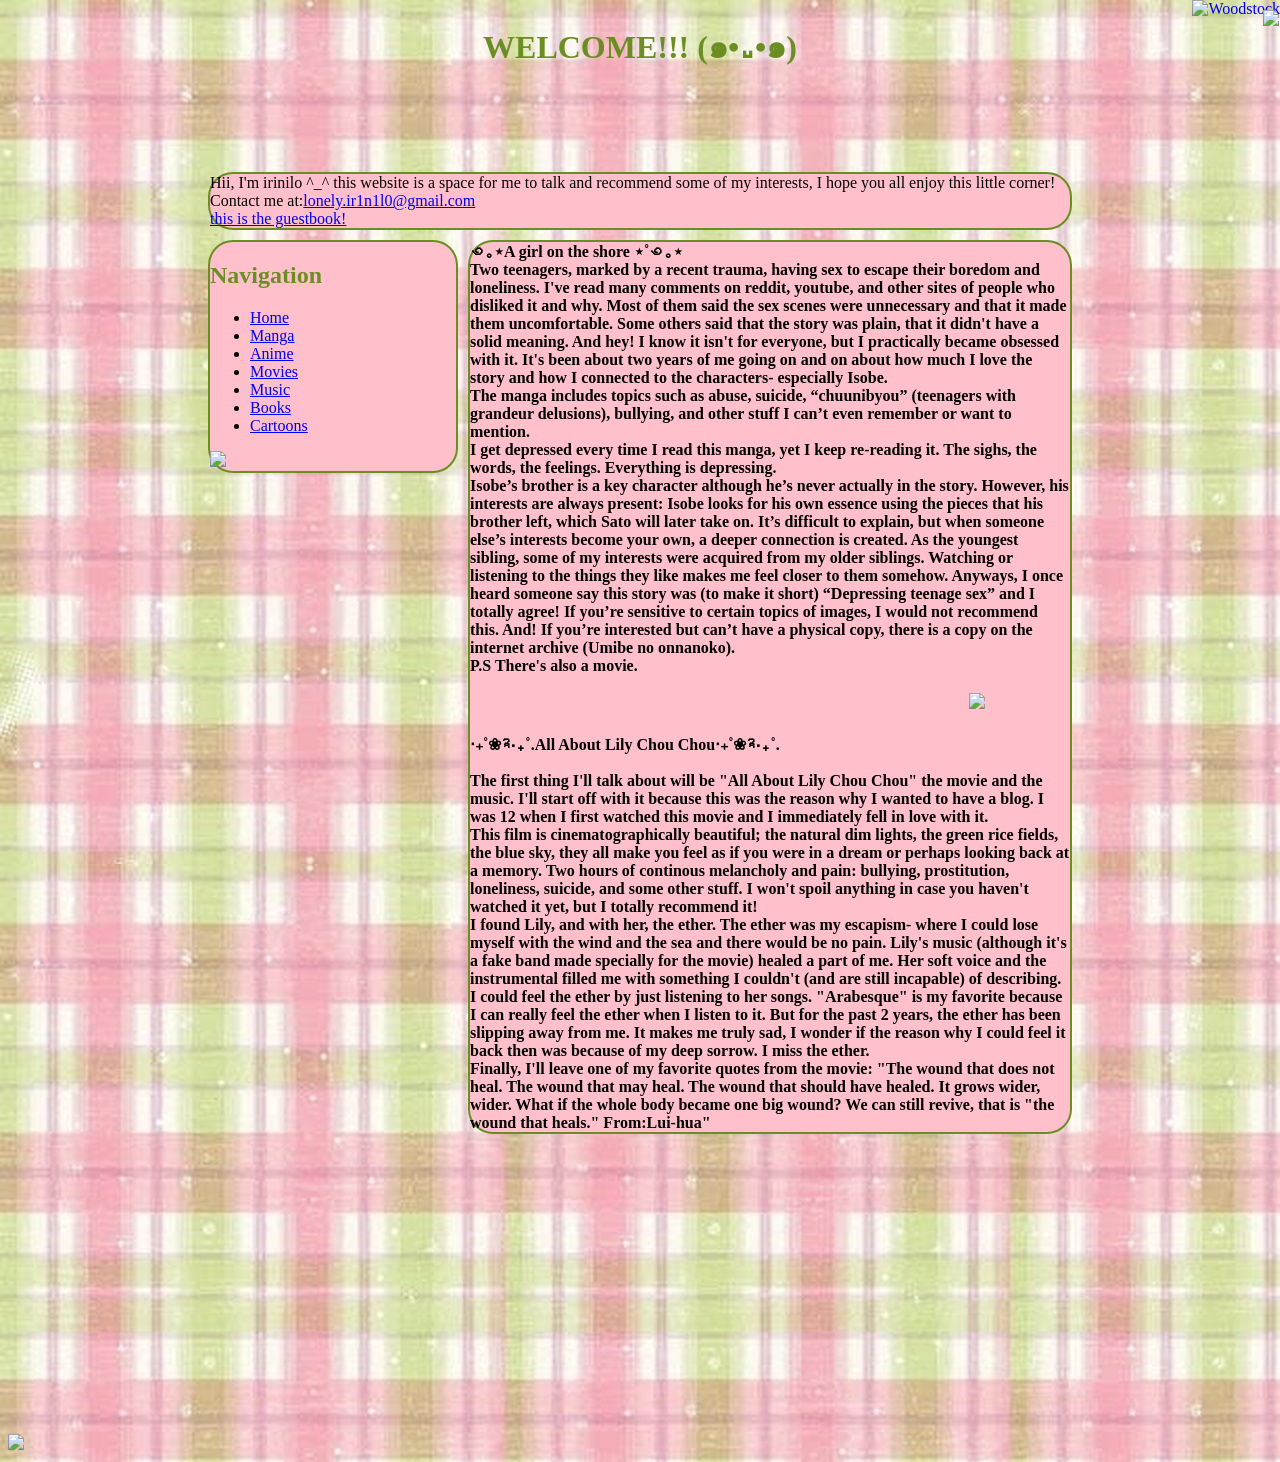
==== index.html @ cad4ccb2 "Update index.html" ====
<!DOCTYPE html>
<html>
    <head>
       
        <title>irinilo's.space</title>
       
        
        <link rel="stylesheet" href="style.css">

    </head>
      <body>
       <h1 style="color: olivedrab">
           WELCOME!!! (๑•᎑•๑)
           
       </h1>
              
    
      </body>
      
    <style>* {cursor: url(https://cur.cursors-4u.net/toons/too-4/too389.cur), auto !important;}</style><a href="https://www.cursors-4u.com/cursor/2006/04/18/too389.html" target="_blank" title="Woodstock"><img src="https://cur.cursors-4u.net/cursor.png" alt="Woodstock" style="position:absolute; top: 0px; right: 0px;"/></a>

<div style="float: ; max-height: 600px; 
    position: fixed;
    right: 1px;
    top: 10px;
    z-index: 200;">
   <img src="https://graphic.neocities.org/tumblr_lmixi2bM6u1qkvalqo1_400.gif" width="170px;"/>

    
</div>
   
        <link rel="stylesheet" href="style.css">


       <style>
           h1{
            text-align:center;
           }
          
           html{
            background-image: url(theme_divider_1536.jpg)
           }
          
     </style>
    </head>
   


    <body>
        <div class="box">
        <header style="color:black">
            Hii, I'm irinilo ^_^ this website is a space for me to talk and recommend some of my interests, I hope you all enjoy this little corner! 
<br>Contact me at:<a href="mailto:lonely.ir1n1l0@gmail.com">lonely.ir1n1l0@gmail.com</a>
 <br><a href="https://xxxuu.atabook.org/?page=1">this is the guestbook!</a> </header>
        <nav style="color:olivedrab">
            <h2>Navigation</h2>
            <ul>
                <li style="color:black"> <a href="index.html">Home</a></li>
                <li style="color:black"> <a href="page.html">Manga</a></li>
                <li style="color:black"> <a href="anime.html">Anime</a></li>
                <li style="color:black"> <a href="movies.html">Movies</a></li>
                <li style="color:black"> <a href="music.html">Music</a></li>
                <li style="color:black"> <a href="books.html">Books</a></li>
                <li style="color:black"> <a href="cartoons.html">Cartoons</a></li>
            </ul>
            <img src="https://graphic.neocities.org/seahorse2.gif"/>

        </nav>
        
        <main style="color:black"><b>
       
        ꩜｡⋆A girl on the shore ⋆˚꩜｡⋆
<br>Two teenagers, marked by a recent trauma, having sex to escape their boredom and loneliness. I've read many comments on reddit, youtube, and other sites of people who disliked it and why. Most of them said the sex scenes were unnecessary and that it made them uncomfortable. Some others said that the story was plain, that it didn't have a solid meaning. And hey! I know it isn't for everyone, but I practically became obsessed with it. It's been about two years of me going on and on about how much I love the story and how I connected to the characters- especially Isobe.
<br>The manga includes topics such as abuse, suicide, “chuunibyou” (teenagers with grandeur delusions), bullying, and other stuff I can’t even remember or want to mention.
<br>I get depressed every time I read this manga, yet I keep re-reading it. The sighs, the words, the feelings. Everything is depressing. 
            <br>Isobe’s brother is a key character although he’s never actually in the story. However, his interests are always present: Isobe looks for his own essence using the pieces that his brother left, which Sato will later take on. It’s difficult to explain, but when someone else’s interests become your own, a deeper connection is created. As the youngest sibling, some of my interests were acquired from my older siblings. Watching or listening to the things they like makes me feel closer to them somehow. Anyways, I once heard someone say this story was (to make it short) “Depressing teenage sex” and I totally agree! If you’re sensitive to certain topics of images, I would not recommend this. And! If you’re interested but can’t have a physical copy, there is a copy on the internet archive (Umibe no onnanoko).
<br>P.S There's also a movie. 
<br>
<br>

            <marquee behavior="scroll" direction="left"><img src="https://i.pinimg.com/originals/b8/71/0c/b8710cd428436ec337f1c50f9094bc4a.gif"/></marquee> 

            
<br>
     
        </body>
           <br> ‧₊˚❀༉‧₊˚.All About Lily Chou Chou‧₊˚❀༉‧₊˚.
                <br>
                   <br> The first thing I'll talk about will be "All About Lily Chou Chou" the movie and the music. I'll start off with it because this was the reason why I wanted to have a blog. I was 12 when I first watched this movie and I immediately fell in love with it.
                    <br>This film is cinematographically beautiful; the natural dim lights, the green rice fields, the blue sky, they all make you feel as if you were in a dream or perhaps looking back at a memory. Two hours of continous melancholy and pain: bullying, prostitution, loneliness, suicide, and some other stuff. I won't spoil anything in case you haven't watched it yet, but I totally recommend it!    
                    <br>I found Lily, and with her, the ether. The ether was my escapism- where I could lose myself with the wind and the sea and there would be no pain. Lily's music (although it's a fake band made specially for the movie) healed a part of me. Her soft voice and the instrumental filled me with something I couldn't (and are still incapable) of describing. I could feel the ether by just listening to her songs. "Arabesque" is my favorite because I can really feel the ether when I listen to it. But for the past 2 years, the ether has been slipping away from me. It makes me truly sad, I wonder if the reason why I could feel it back then was because of my deep sorrow. I miss the ether.
                <br> Finally, I'll leave one of my favorite quotes from the movie: "The wound that does not heal. The wound that may heal. The wound that should have healed. It grows wider, wider. What if the whole body became one big wound? We can still revive, that is "the wound that heals." From:Lui-hua" </b>
               
        </main>
       
    
        

        </div>
    </body>
   
<img src="https://media.tenor.com/1KakQMBY57UAAAAi/bubble-pop.gif"/>
       
    </body> 
  <body>
    
  </body>
    

   
</html>
---- style.css ----
.box{
    max-width: 1000px;
    margin: 100px 200px 300px;
    display: grid;
    grid-gap: 10px;
    grid-template-columns: 250px;
}


header{
    border:olivedrab 2px solid;
}

nav{
    border:olivedrab 2px solid;
}

main{
    border: olivedrab 2px solid;
}



header{
    grid-row: 1 / 2;
    grid-column: 1 / 3; 
    background-color:pink;
    border-radius: 25px;
    
}

nav{
    grid-row: 2 / 3;
    grid-column: 1 / 2;
    height: max-content;
    background-color:pink;
    border-radius: 25px;
}

main{
    grid-row: 2 / 3;
    grid-column: 2 / 3;
    height: max-content;
    background-color:pink;
    border-radius: 25px;
}
    
<style>* {cursor: url(https://cur.cursors-4u.net/toons/too-4/too389.cur), auto !important;}</style><a href="https://www.cursors-4u.com/cursor/2006/04/18/too389.html" target="_blank" title="Woodstock"><img src="https://cur.cursors-4u.net/cursor.png" alt="Woodstock" style="position:absolute; top: 0px; right: 0px;"/></a>
---- style.css ----
.box{
    max-width: 1000px;
    margin: 100px 200px 300px;
    display: grid;
    grid-gap: 10px;
    grid-template-columns: 250px;
}


header{
    border:olivedrab 2px solid;
}

nav{
    border:olivedrab 2px solid;
}

main{
    border: olivedrab 2px solid;
}



header{
    grid-row: 1 / 2;
    grid-column: 1 / 3; 
    background-color:pink;
    border-radius: 25px;
    
}

nav{
    grid-row: 2 / 3;
    grid-column: 1 / 2;
    height: max-content;
    background-color:pink;
    border-radius: 25px;
}

main{
    grid-row: 2 / 3;
    grid-column: 2 / 3;
    height: max-content;
    background-color:pink;
    border-radius: 25px;
}
    
<style>* {cursor: url(https://cur.cursors-4u.net/toons/too-4/too389.cur), auto !important;}</style><a href="https://www.cursors-4u.com/cursor/2006/04/18/too389.html" target="_blank" title="Woodstock"><img src="https://cur.cursors-4u.net/cursor.png" alt="Woodstock" style="position:absolute; top: 0px; right: 0px;"/></a>
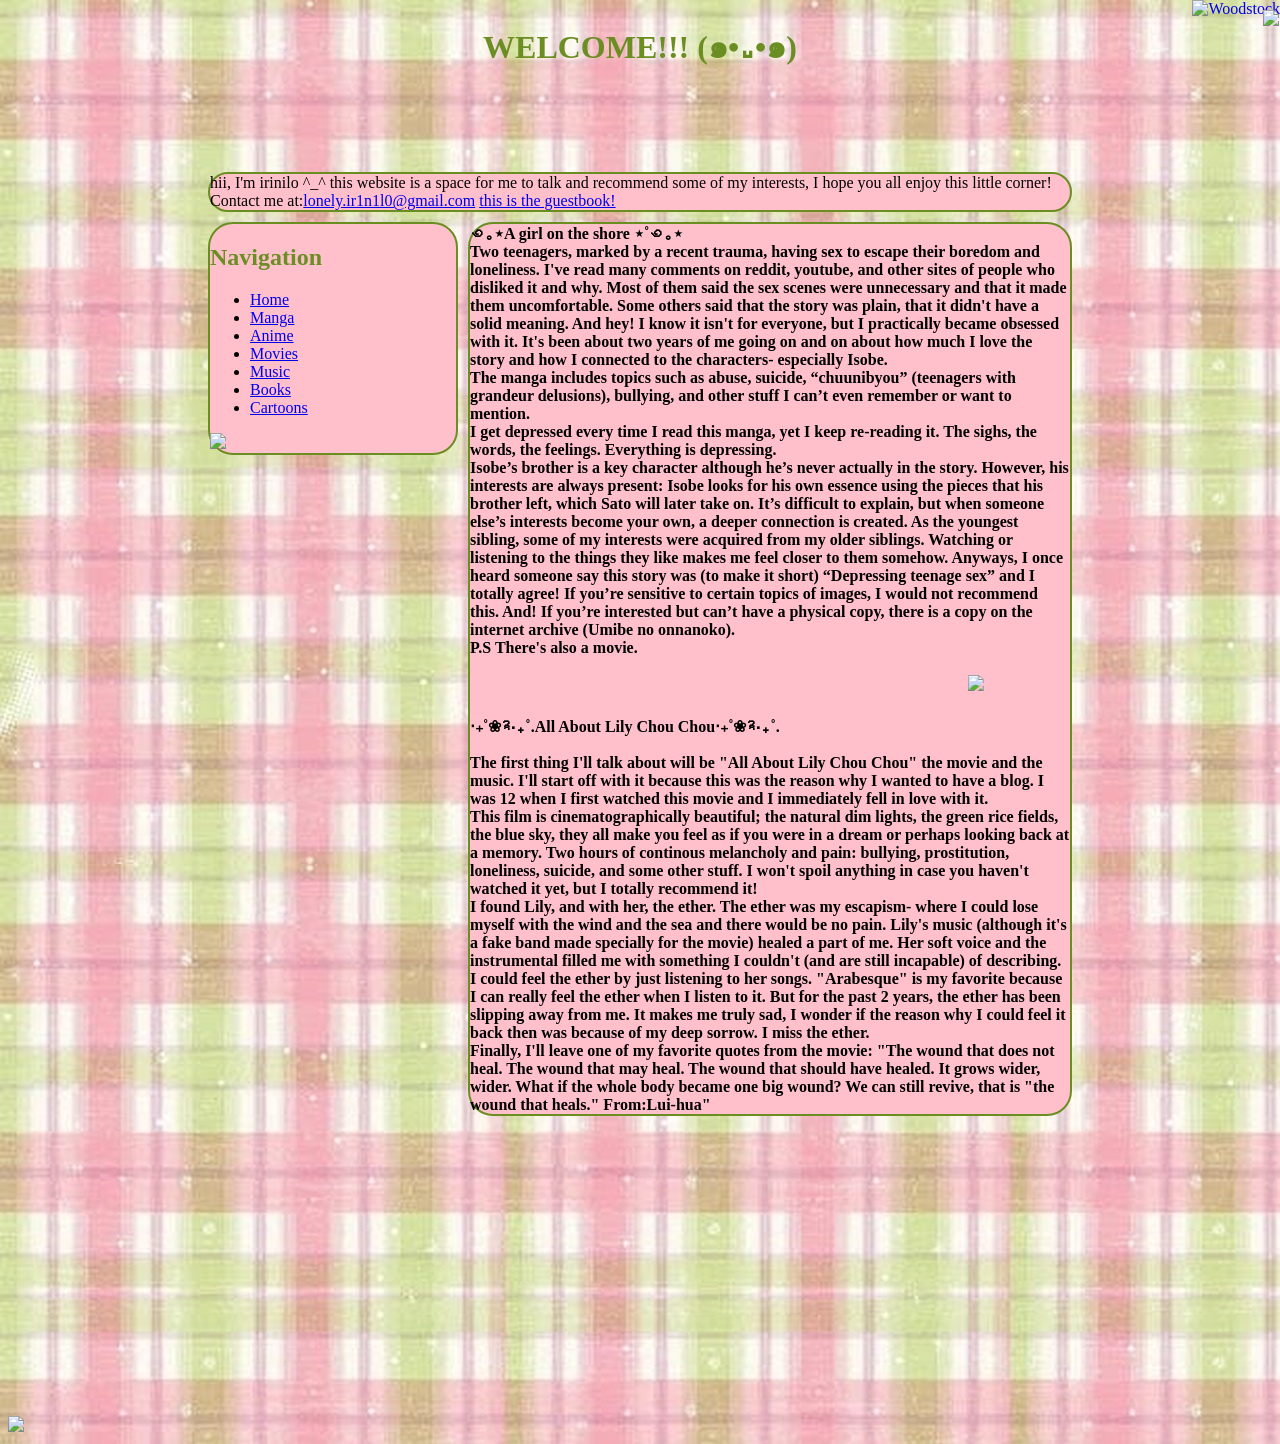
==== commit 80bef809: "Fix HTML structure and remove duplicate elements" ====
--- a/index.html
+++ b/index.html
@@ -49,9 +49,8 @@
     <body>
         <div class="box">
         <header style="color:black">
-            Hii, I'm irinilo ^_^ this website is a space for me to talk and recommend some of my interests, I hope you all enjoy this little corner! 
-<br>Contact me at:<a href="mailto:lonely.ir1n1l0@gmail.com">lonely.ir1n1l0@gmail.com</a>
- <br><a href="https://xxxuu.atabook.org/?page=1">this is the guestbook!</a> </header>
+            hii, I'm irinilo ^_^ this website is a space for me to talk and recommend some of my interests, I hope you all enjoy this little corner! 
+<br>Contact me at:<a href="mailto:lonely.ir1n1l0@gmail.com">lonely.ir1n1l0@gmail.com</a>              <a href="https://xxxuu.atabook.org/?page=1">this is the guestbook!</a> </header>
         <nav style="color:olivedrab">
             <h2>Navigation</h2>
             <ul>
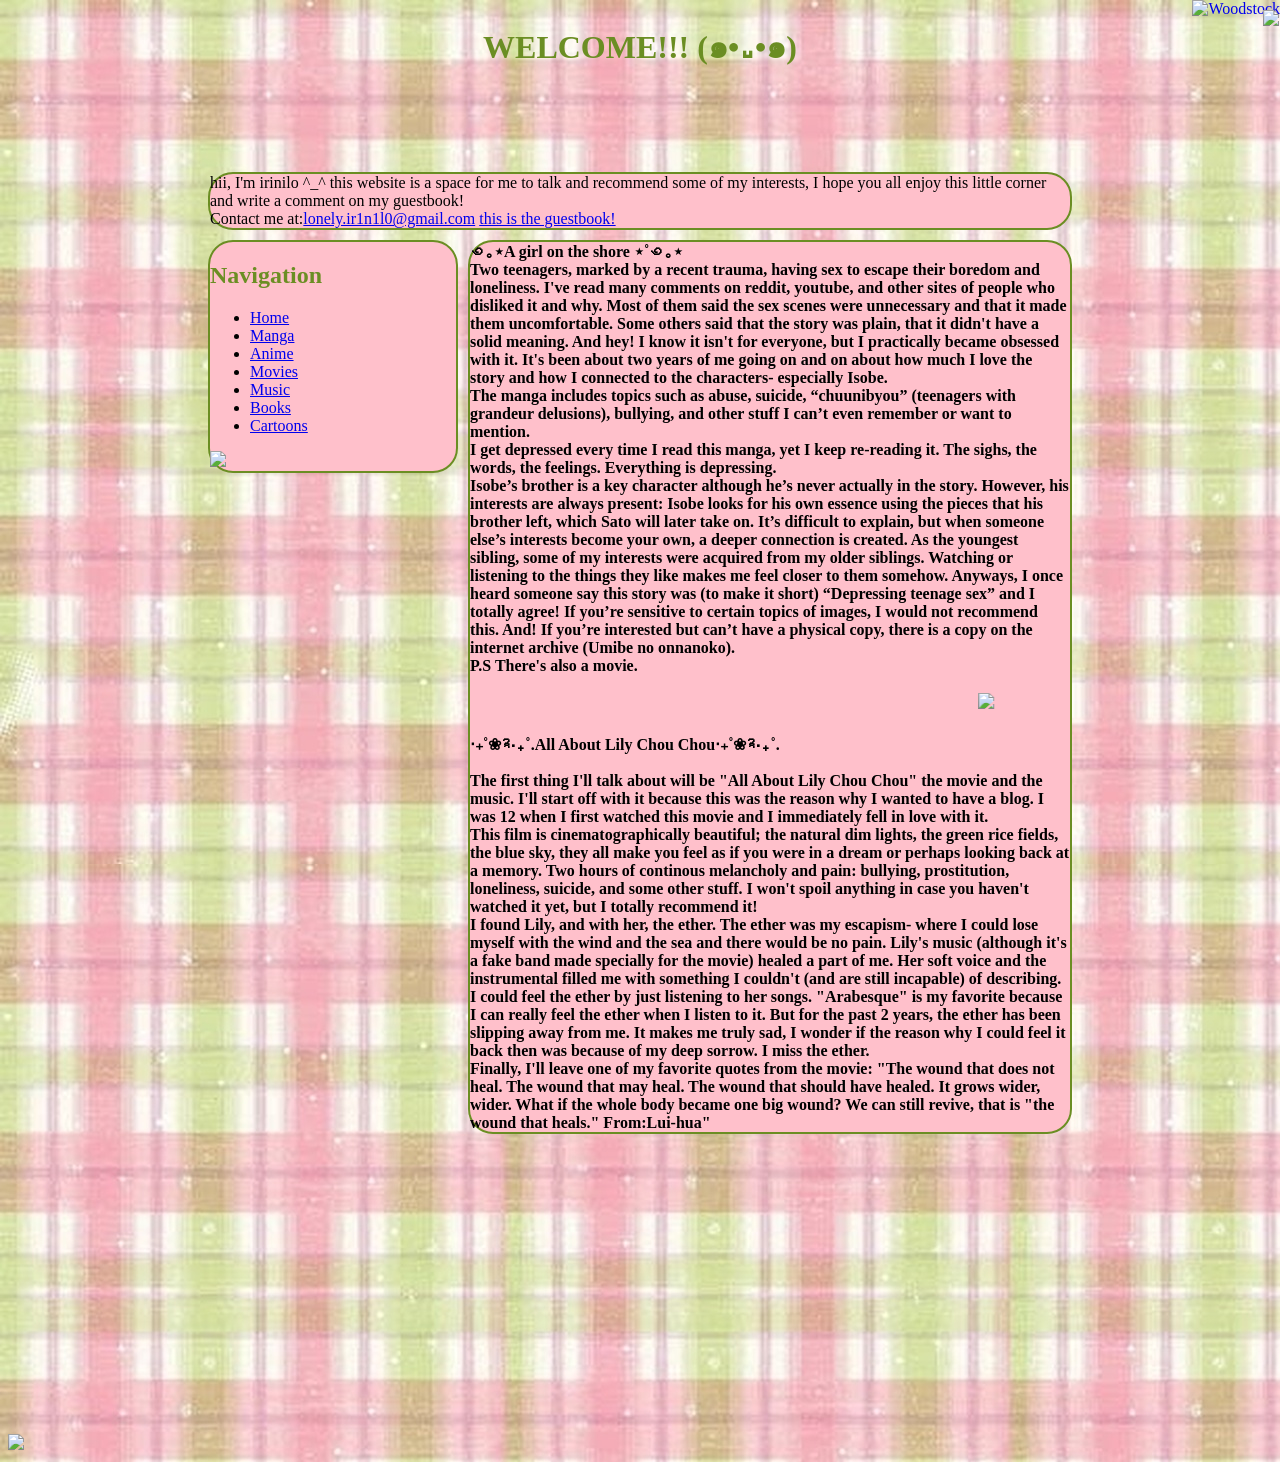
==== commit 346dded9: "Refactor index.html to remove duplicates Removed duplicate HTML structure and cleaned up the body co" ====
--- a/index.html
+++ b/index.html
@@ -49,7 +49,7 @@
     <body>
         <div class="box">
         <header style="color:black">
-            hii, I'm irinilo ^_^ this website is a space for me to talk and recommend some of my interests, I hope you all enjoy this little corner! 
+            hii, I'm irinilo ^_^ this website is a space for me to talk and recommend some of my interests, I hope you all enjoy this little corner and write a comment on my guestbook! 
 <br>Contact me at:<a href="mailto:lonely.ir1n1l0@gmail.com">lonely.ir1n1l0@gmail.com</a>              <a href="https://xxxuu.atabook.org/?page=1">this is the guestbook!</a> </header>
         <nav style="color:olivedrab">
             <h2>Navigation</h2>
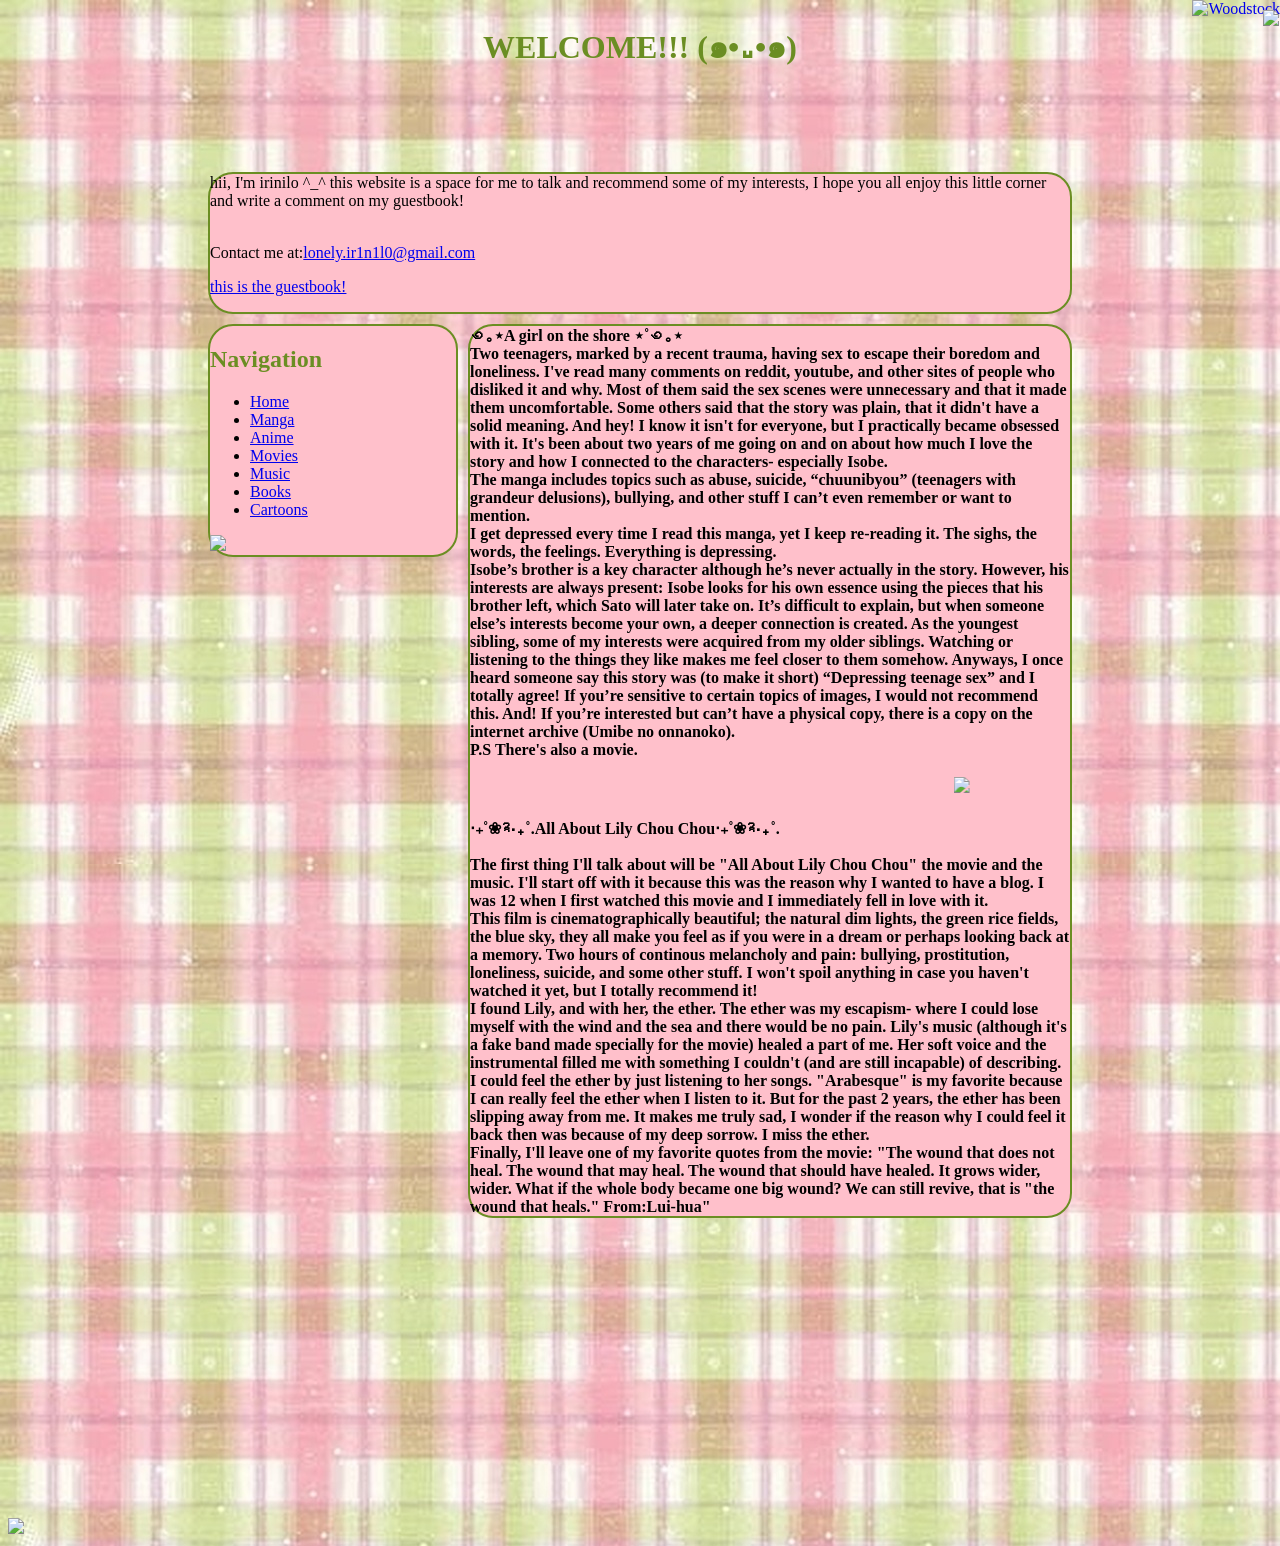
==== commit ff7db189: "Fix HTML structure and remove duplicate content" ====
--- a/index.html
+++ b/index.html
@@ -50,7 +50,7 @@
         <div class="box">
         <header style="color:black">
             hii, I'm irinilo ^_^ this website is a space for me to talk and recommend some of my interests, I hope you all enjoy this little corner and write a comment on my guestbook! 
-<br>Contact me at:<a href="mailto:lonely.ir1n1l0@gmail.com">lonely.ir1n1l0@gmail.com</a>              <a href="https://xxxuu.atabook.org/?page=1">this is the guestbook!</a> </header>
+<p><br>Contact me at:<a href="mailto:lonely.ir1n1l0@gmail.com">lonely.ir1n1l0@gmail.com</a></p>    <p><a href="https://xxxuu.atabook.org/?page=1">this is the guestbook!</a></p> </header>
         <nav style="color:olivedrab">
             <h2>Navigation</h2>
             <ul>
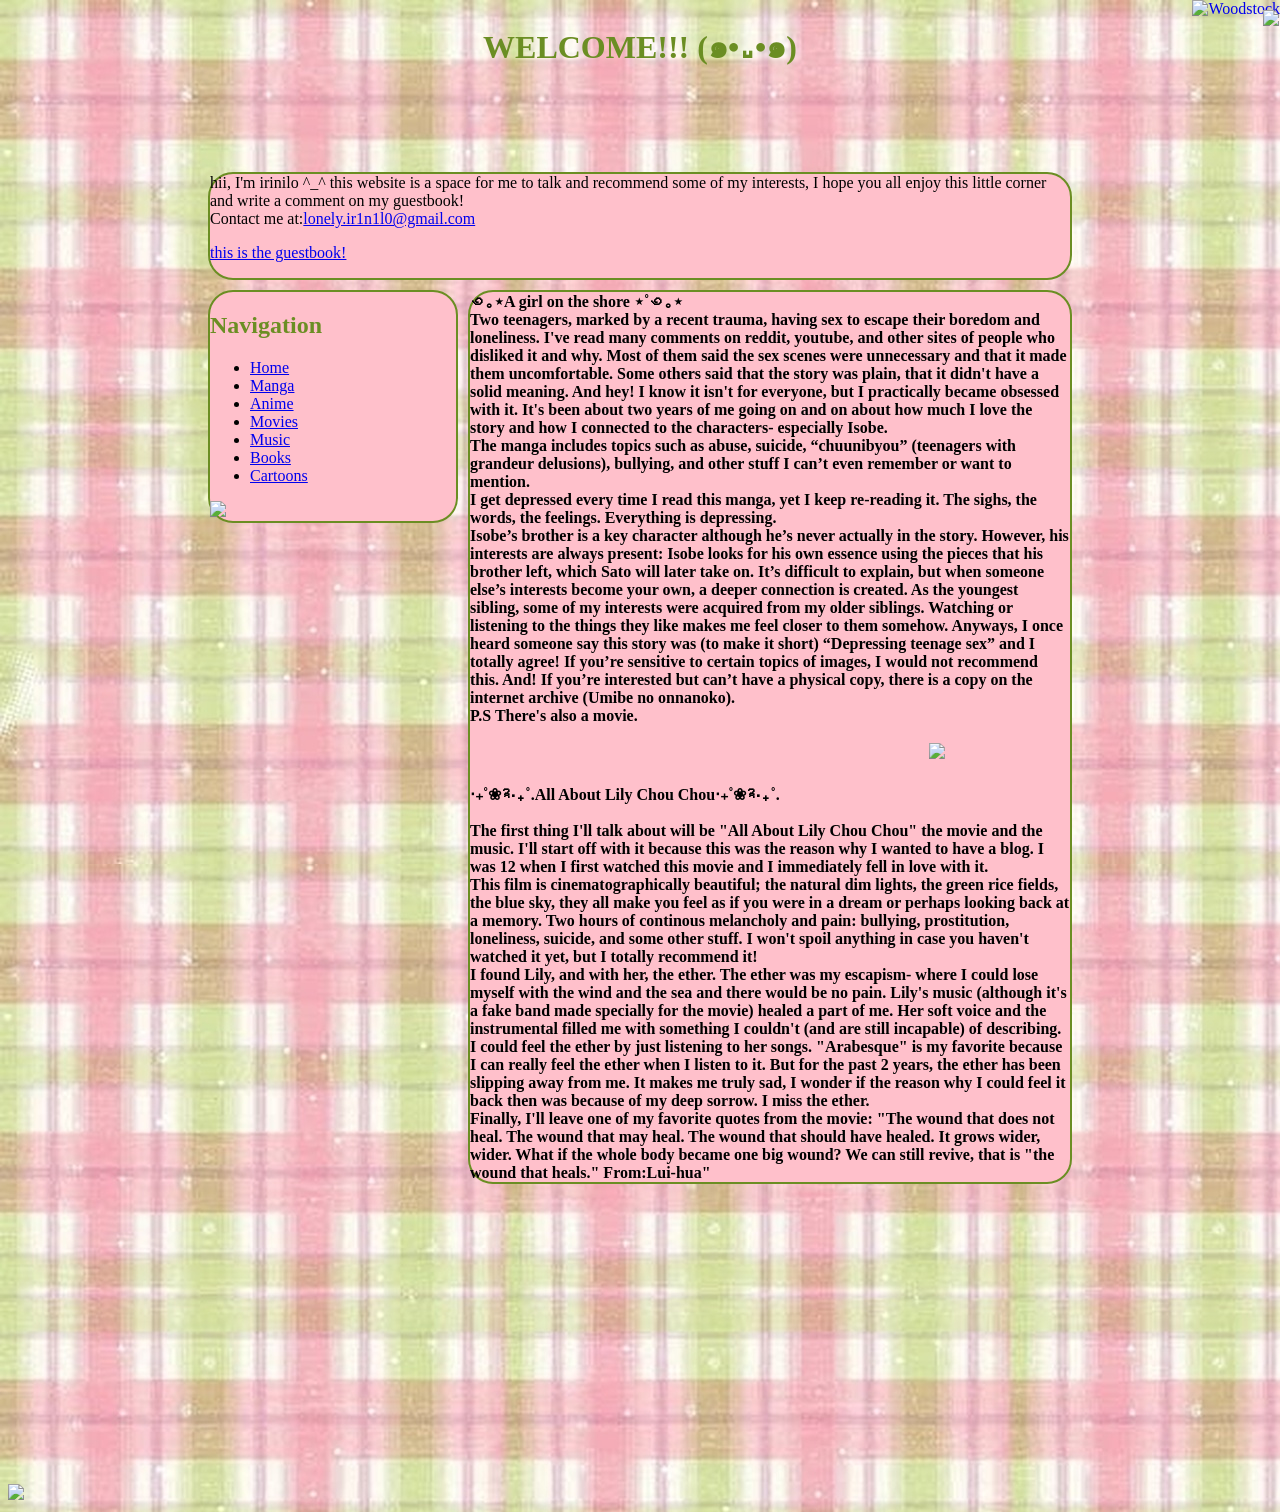
==== commit 974f3dbd: "Fix HTML structure and remove duplicate content" ====
--- a/index.html
+++ b/index.html
@@ -50,7 +50,7 @@
         <div class="box">
         <header style="color:black">
             hii, I'm irinilo ^_^ this website is a space for me to talk and recommend some of my interests, I hope you all enjoy this little corner and write a comment on my guestbook! 
-<p><br>Contact me at:<a href="mailto:lonely.ir1n1l0@gmail.com">lonely.ir1n1l0@gmail.com</a></p>    <p><a href="https://xxxuu.atabook.org/?page=1">this is the guestbook!</a></p> </header>
+<br>Contact me at:<a href="mailto:lonely.ir1n1l0@gmail.com">lonely.ir1n1l0@gmail.com</a> <p><a href="https://xxxuu.atabook.org/?page=1">this is the guestbook!</a></p> </header>
         <nav style="color:olivedrab">
             <h2>Navigation</h2>
             <ul>
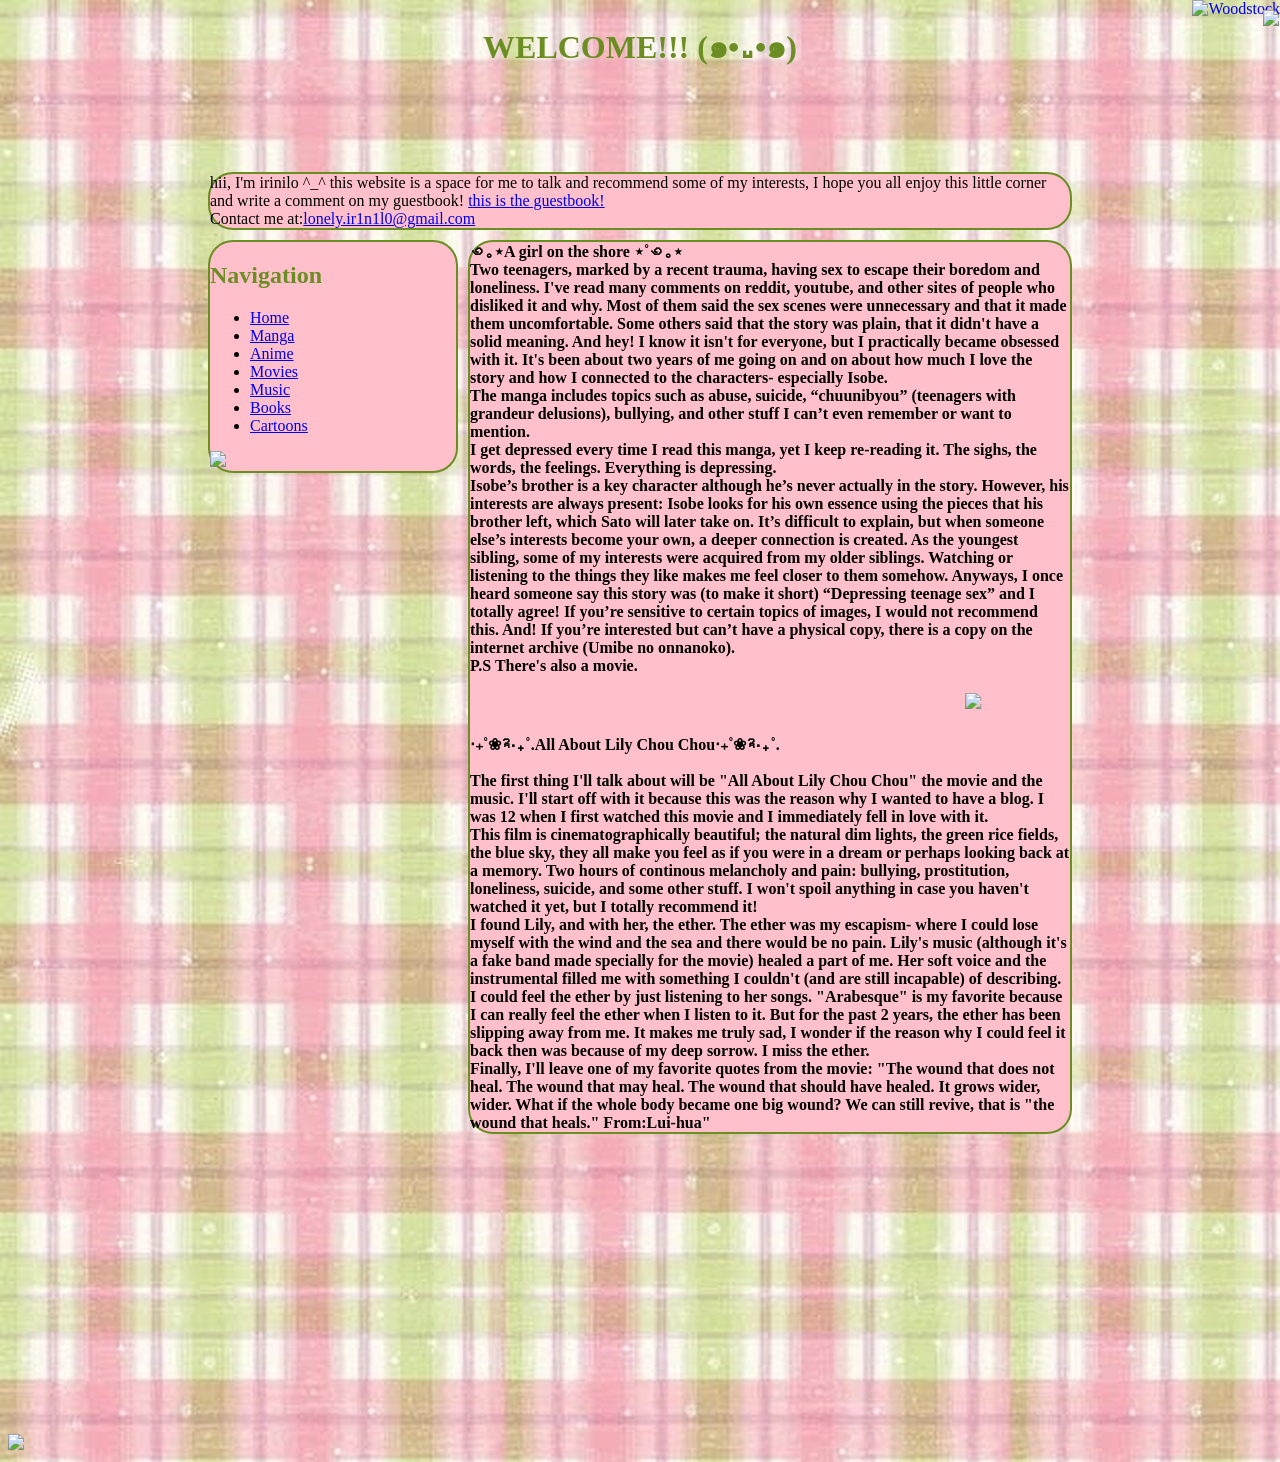
==== commit 79792c8f: "Fix HTML structure and remove duplicate content" ====
--- a/index.html
+++ b/index.html
@@ -49,8 +49,8 @@
     <body>
         <div class="box">
         <header style="color:black">
-            hii, I'm irinilo ^_^ this website is a space for me to talk and recommend some of my interests, I hope you all enjoy this little corner and write a comment on my guestbook! 
-<br>Contact me at:<a href="mailto:lonely.ir1n1l0@gmail.com">lonely.ir1n1l0@gmail.com</a> <p><a href="https://xxxuu.atabook.org/?page=1">this is the guestbook!</a></p> </header>
+            hii, I'm irinilo ^_^ this website is a space for me to talk and recommend some of my interests, I hope you all enjoy this little corner and write a comment on my guestbook!  <a href="https://xxxuu.atabook.org/?page=1">this is the guestbook!</a>
+<br>Contact me at:<a href="mailto:lonely.ir1n1l0@gmail.com">lonely.ir1n1l0@gmail.com</a> </header>
         <nav style="color:olivedrab">
             <h2>Navigation</h2>
             <ul>
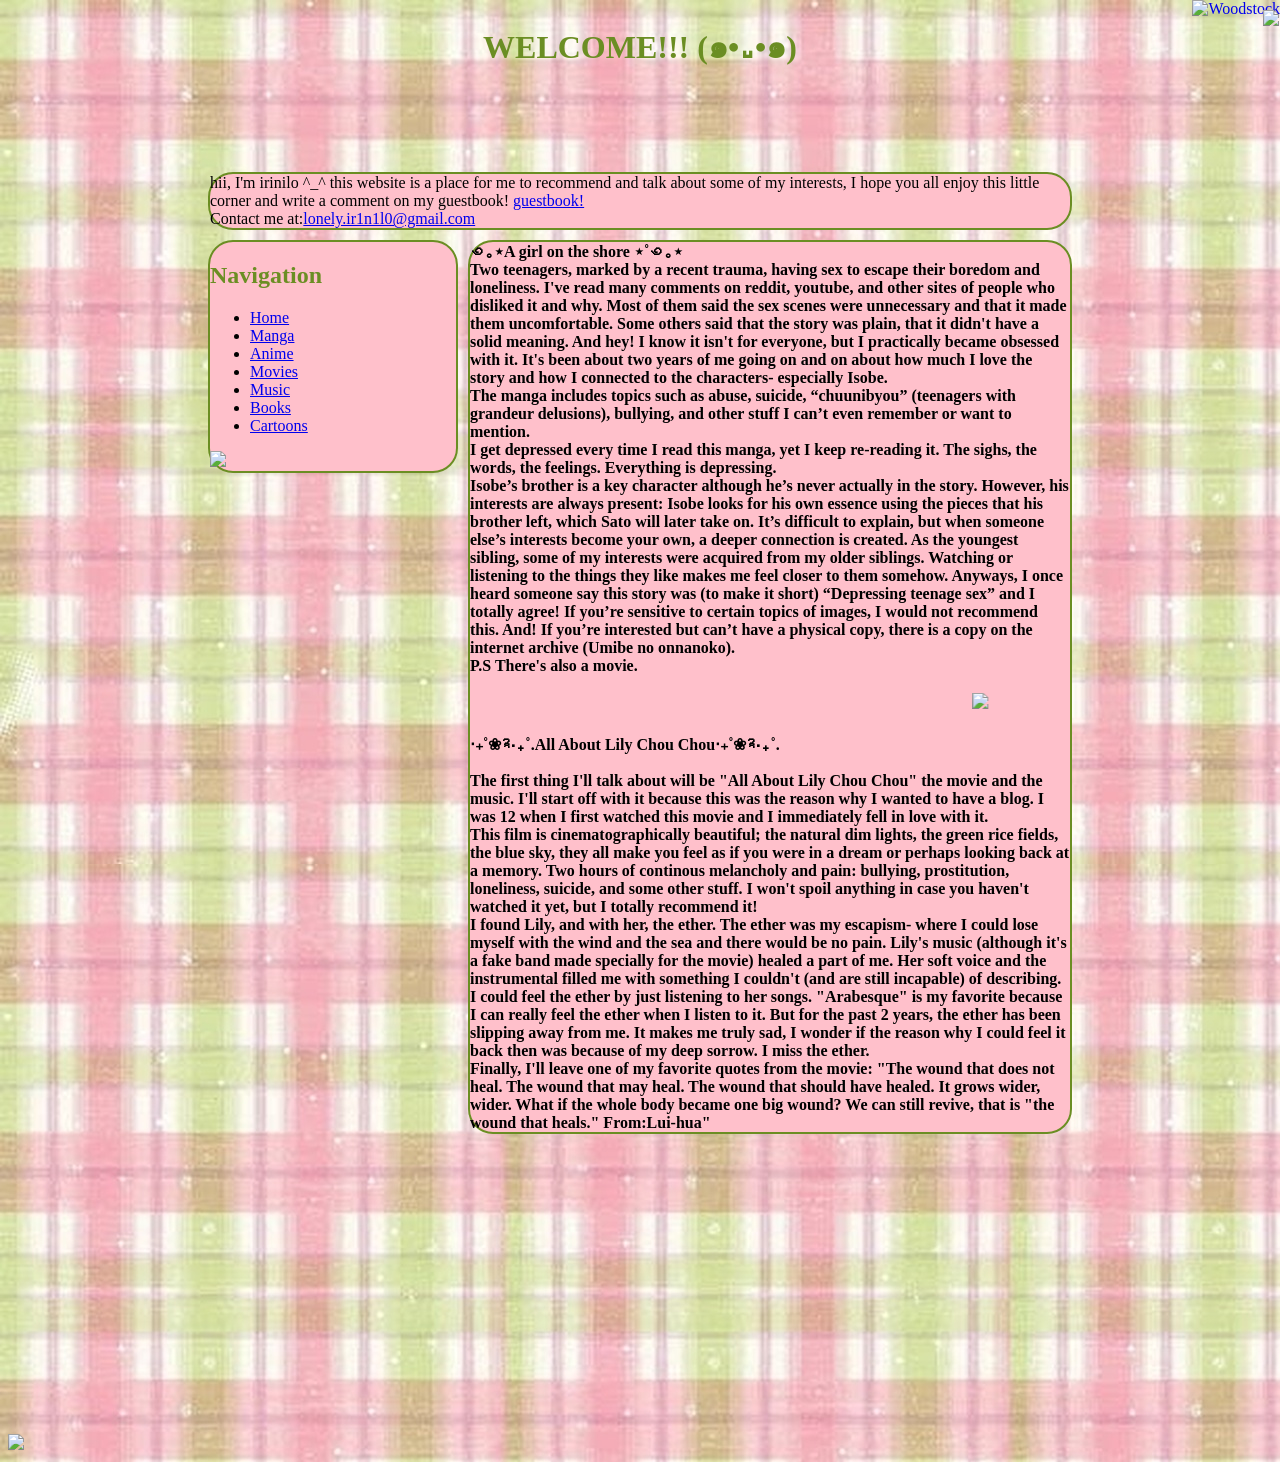
==== commit e39c60af: "Update index.html" ====
--- a/index.html
+++ b/index.html
@@ -49,7 +49,7 @@
     <body>
         <div class="box">
         <header style="color:black">
-            hii, I'm irinilo ^_^ this website is a space for me to talk and recommend some of my interests, I hope you all enjoy this little corner and write a comment on my guestbook!  <a href="https://xxxuu.atabook.org/?page=1">this is the guestbook!</a>
+            hii, I'm irinilo ^_^ this website is a place for me to recommend and talk about some of my interests, I hope you all enjoy this little corner and write a comment on my guestbook!  <a href="https://xxxuu.atabook.org/?page=1">guestbook!</a>
 <br>Contact me at:<a href="mailto:lonely.ir1n1l0@gmail.com">lonely.ir1n1l0@gmail.com</a> </header>
         <nav style="color:olivedrab">
             <h2>Navigation</h2>
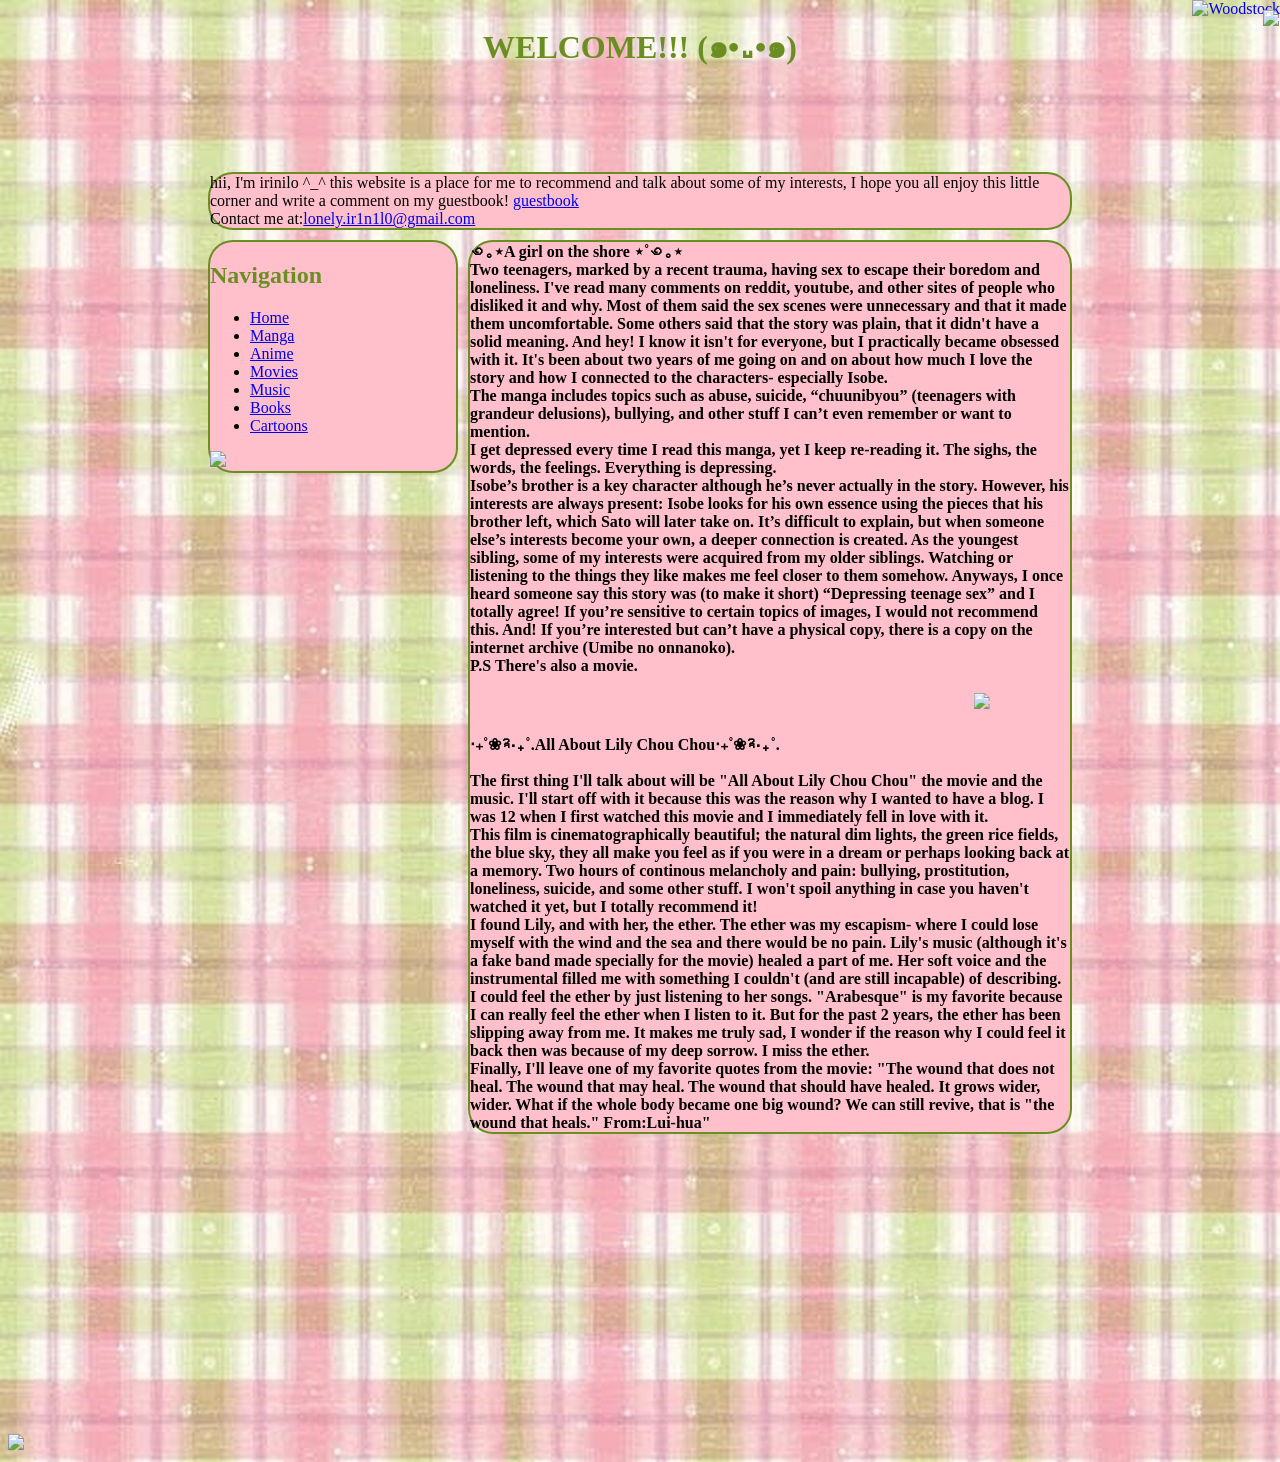
==== commit 4fffa8cb: "Update index.html" ====
--- a/index.html
+++ b/index.html
@@ -49,7 +49,7 @@
     <body>
         <div class="box">
         <header style="color:black">
-            hii, I'm irinilo ^_^ this website is a place for me to recommend and talk about some of my interests, I hope you all enjoy this little corner and write a comment on my guestbook!  <a href="https://xxxuu.atabook.org/?page=1">guestbook!</a>
+            hii, I'm irinilo ^_^ this website is a place for me to recommend and talk about some of my interests, I hope you all enjoy this little corner and write a comment on my guestbook!  <a href="https://xxxuu.atabook.org/?page=1">guestbook</a>
 <br>Contact me at:<a href="mailto:lonely.ir1n1l0@gmail.com">lonely.ir1n1l0@gmail.com</a> </header>
         <nav style="color:olivedrab">
             <h2>Navigation</h2>
